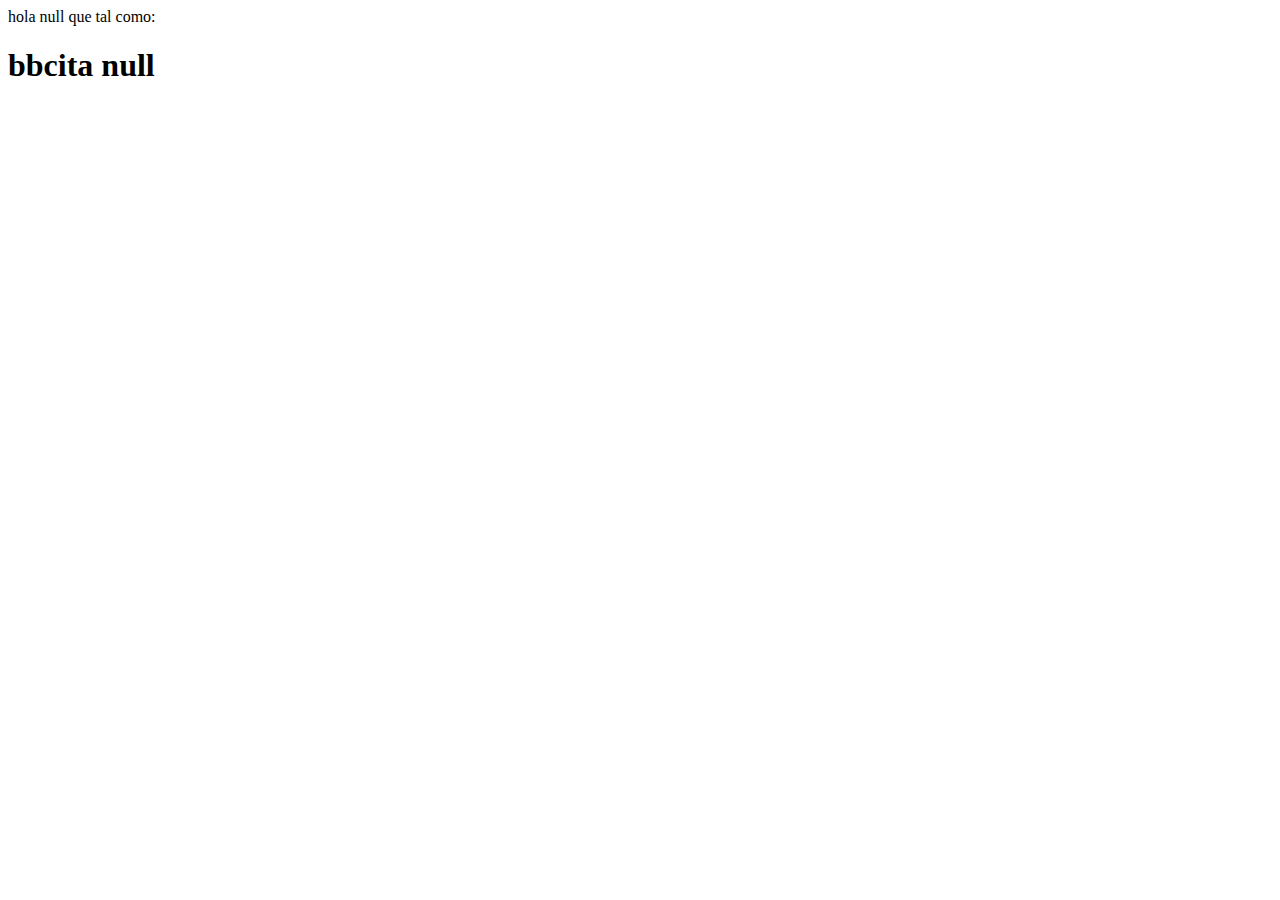
==== index.html @ 6418dfca "Commit: curso trabajo" ====
<!DOCTYPE html>
<html>

<head>
    <meta charset="utf-8">
    <meta http-equiv="X-UA-Compatible" content="IE=edge">
    <title>Page Title</title>
    <meta name="viewport" content="width=device-width, initial-scale=1">
    <link rel="stylesheet" type="text/css" media="screen" href="estilos.css">
    <script src="https://ajax.googleapis.com/ajax/libs/jquery/3.4.0/jquery.min.js"></script>
    <script src="plantillas.js"></script>
</head>

<body>
    <!-- <div class="divcentral">
        <ul id="lista1">
            <li>
                <a href="https://informaticapc.com/">Ir a InformaticaPC</a>
            </li>
            <li>
                <span class="separador">alo </span>
            </li>
            <li>
                <span class="separador">| </span><a href="http://www.google.es/">Ir a Google</a>
            </li>
            <li>
                <span class="separador">| </span><a href="http://www.yahoo.es/">Ir a Yahoo</a>
            </li>
            <li>
                <span class="separador">| </span><a href="http://www.bing.es/">Ir a Bing</a>
            </li>
        </ul>

    </div> 
  <iframe src="https://www.youtube.com/watch?v=FoYV85SN6jU" frameborder="8">d</iframe>

    <script type="text/javascript">
    $(".separador").click(function(){
        $("span").html("oli");
    });
    
    </script> -->
</body>

</html>
---- estilos.css ----
/* 
estilos para hacer reset al navegador
*/
/* html, body, div, span, applet, object, iframe,
h1, h2, h3, h4, h5, h6, p, blockquote, pre,
a, abbr, acronym, address, big, cite, code,
del, dfn, em, img, ins, kbd, q, s, samp,
small, strike, strong, sub, sup, tt, var,
b, u, i, center,
dl, dt, dd, ol, ul, li,
fieldset, form, label, legend,
table, caption, tbody, tfoot, thead, tr, th, td,
article, aside, canvas, details, embed, 
figure, figcaption, footer, header, hgroup, 
menu, nav, output, ruby, section, summary,
time, mark, audio, video {
	margin: 0;
	padding: 0;
	border: 0;
	font-size: 100%;
	font: inherit;
	vertical-align: baseline;
} */
/* HTML5 display-role reset for older browsers */
/* article, aside, details, figcaption, figure, 
footer, header, hgroup, menu, nav, section {
	display: block;
}
body {
	line-height: 1;
}
ol, ul {
	list-style: none;
}
blockquote, q {
	quotes: none;
}
blockquote:before, blockquote:after,
q:before, q:after {
	content: '';
	content: none;
}
table {
	border-collapse: collapse;
	border-spacing: 0;
}  */

/*estilos generales

.divcentral{
    width: 100%;
    text-align: center;
}

#lista1 {
    font-family:Arial;
    font-weight:bold;
    font-size:13px;
}
.separador {
    color:gray;
}
#lista1 li {
     display:inline;
     padding-left:3px;
     padding-right:3px;
    background-color:black;
}
a {
    color:white;
    text-decoration:none;
}
a:hover {
    color:black;
    background-color:lightgray;
}
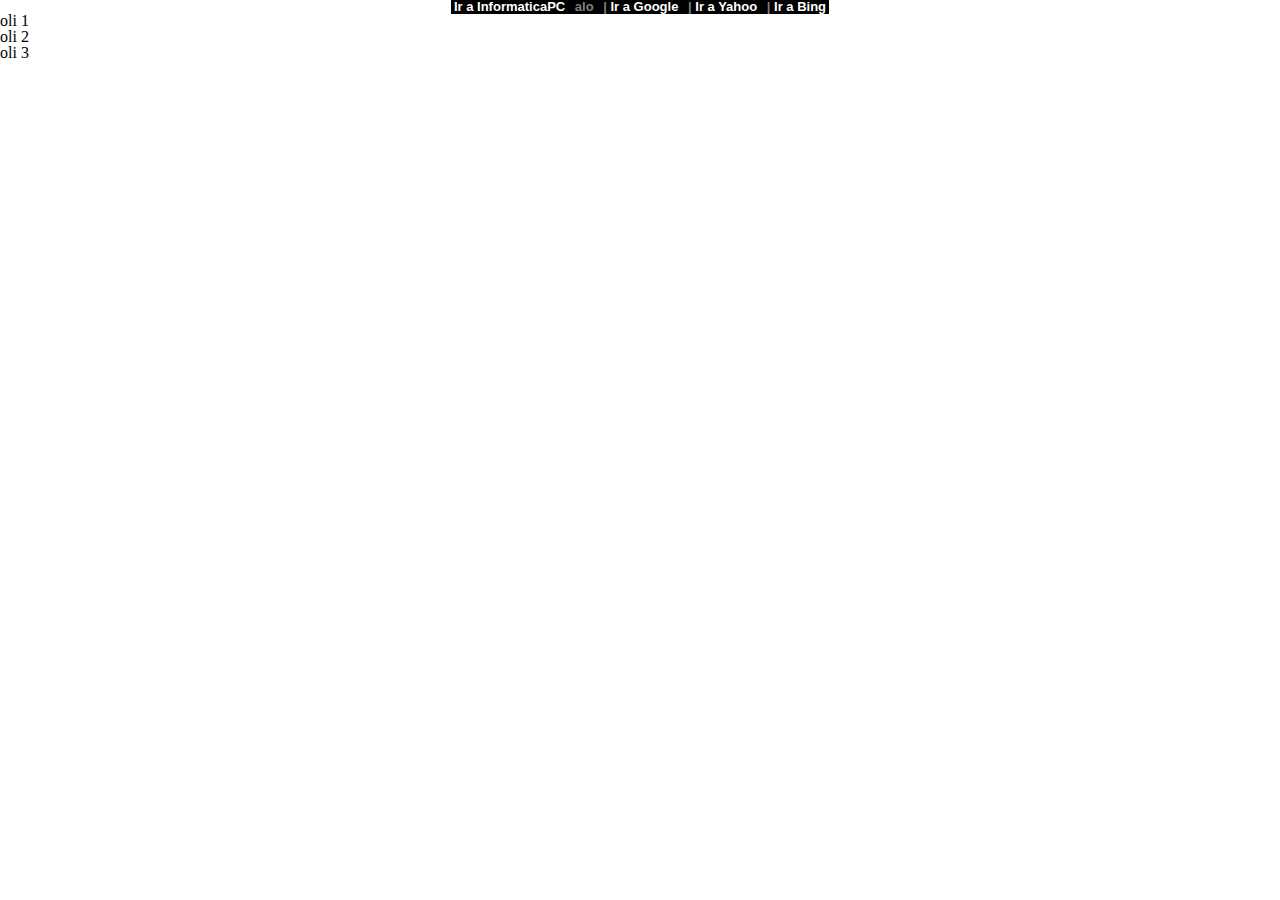
==== commit dd9ed013: "Commit: no pude" ====
--- a/index.html
+++ b/index.html
@@ -8,11 +8,11 @@
     <meta name="viewport" content="width=device-width, initial-scale=1">
     <link rel="stylesheet" type="text/css" media="screen" href="estilos.css">
     <script src="https://ajax.googleapis.com/ajax/libs/jquery/3.4.0/jquery.min.js"></script>
-    <script src="plantillas.js"></script>
+    <script type="text/javascript" src="ejercicioDom.js"></script>
 </head>
 
 <body>
-    <!-- <div class="divcentral">
+    <div class="divcentral">
         <ul id="lista1">
             <li>
                 <a href="https://informaticapc.com/">Ir a InformaticaPC</a>
@@ -32,7 +32,18 @@
         </ul>
 
     </div> 
-  <iframe src="https://www.youtube.com/watch?v=FoYV85SN6jU" frameborder="8">d</iframe>
+    <div class="divcentral">
+    <section id="miSection">
+      
+    </section>
+
+    </div>
+    <div class="rojo"> oli 1</div>
+    <div class="rojo">oli 2</div>
+    <div class="amarillo">oli 3</div>
+ 
+
+  <!-- <iframe src="https://www.youtube.com/watch?v=FoYV85SN6jU" frameborder="8">d</iframe>
 
     <script type="text/javascript">
     $(".separador").click(function(){
--- a/estilos.css
+++ b/estilos.css
@@ -1,7 +1,7 @@
-/* 
+/* /* 
 estilos para hacer reset al navegador
 */
-/* html, body, div, span, applet, object, iframe,
+ html, body, div, span, applet, object, iframe,
 h1, h2, h3, h4, h5, h6, p, blockquote, pre,
 a, abbr, acronym, address, big, cite, code,
 del, dfn, em, img, ins, kbd, q, s, samp,
@@ -20,9 +20,9 @@
 	font-size: 100%;
 	font: inherit;
 	vertical-align: baseline;
-} */
+} 
 /* HTML5 display-role reset for older browsers */
-/* article, aside, details, figcaption, figure, 
+article, aside, details, figcaption, figure, 
 footer, header, hgroup, menu, nav, section {
 	display: block;
 }
@@ -43,9 +43,9 @@
 table {
 	border-collapse: collapse;
 	border-spacing: 0;
-}  */
+}  
 
-/*estilos generales
+/* estilos generales */
 
 .divcentral{
     width: 100%;
@@ -73,4 +73,4 @@
 a:hover {
     color:black;
     background-color:lightgray;
-}+} 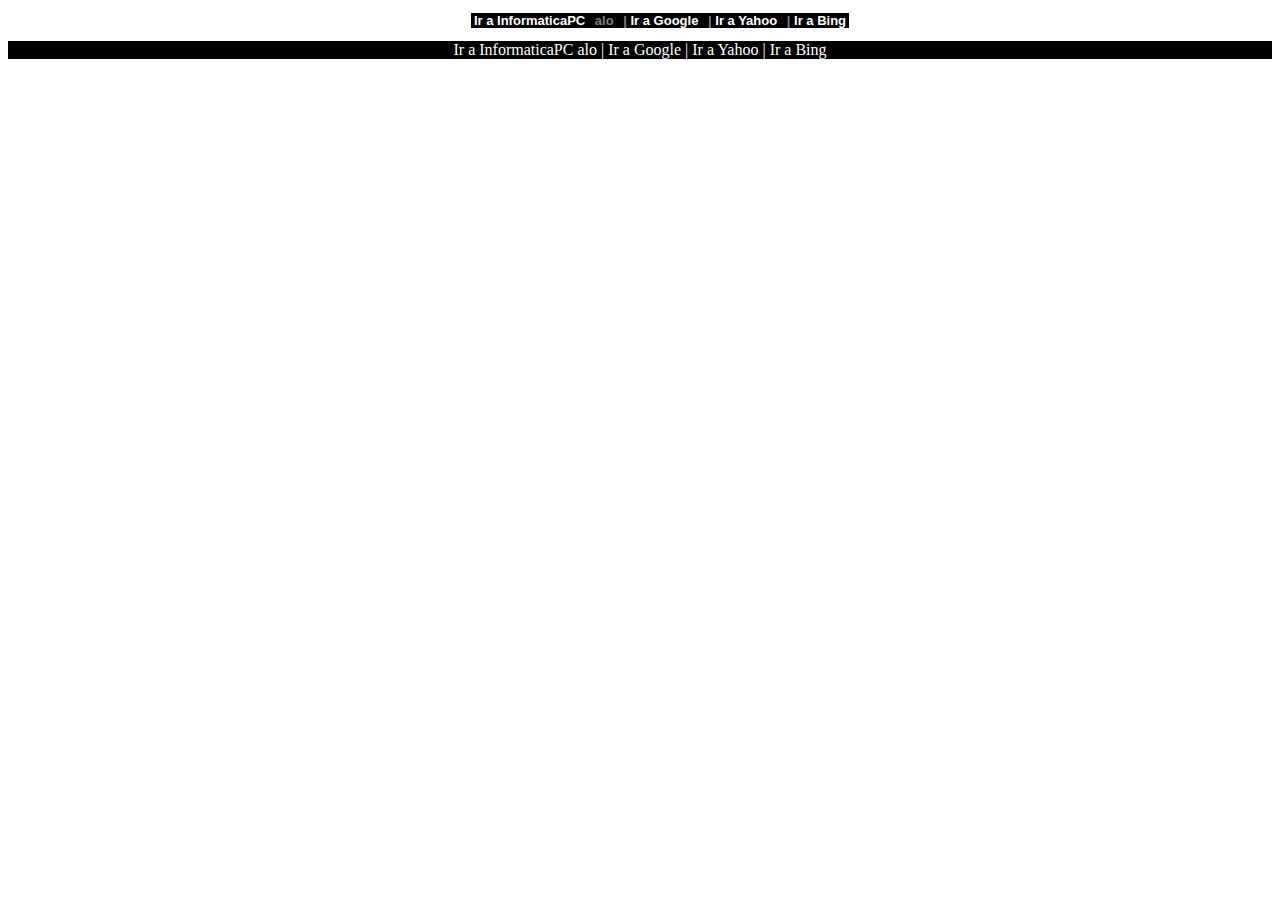
==== commit 9a3df556: "commit: aqui si sirve" ====
--- a/index.html
+++ b/index.html
@@ -8,7 +8,7 @@
     <meta name="viewport" content="width=device-width, initial-scale=1">
     <link rel="stylesheet" type="text/css" media="screen" href="estilos.css">
     <script src="https://ajax.googleapis.com/ajax/libs/jquery/3.4.0/jquery.min.js"></script>
-    <script type="text/javascript" src="ejercicioDom.js"></script>
+    
 </head>
 
 <body>
@@ -32,17 +32,11 @@
         </ul>
 
     </div> 
-    <div class="divcentral">
-    <section id="miSection">
-      
-    </section>
+    <div = class="divcentral">
+        <section id="miSection">
 
+        </section>
     </div>
-    <div class="rojo"> oli 1</div>
-    <div class="rojo">oli 2</div>
-    <div class="amarillo">oli 3</div>
- 
-
   <!-- <iframe src="https://www.youtube.com/watch?v=FoYV85SN6jU" frameborder="8">d</iframe>
 
     <script type="text/javascript">
@@ -52,5 +46,5 @@
     
     </script> -->
 </body>
-
+<script src="DOM.js"></script>
 </html>--- a/estilos.css
+++ b/estilos.css
@@ -1,7 +1,7 @@
 /* /* 
 estilos para hacer reset al navegador
 */
- html, body, div, span, applet, object, iframe,
+/* html, body, div, span, applet, object, iframe,
 h1, h2, h3, h4, h5, h6, p, blockquote, pre,
 a, abbr, acronym, address, big, cite, code,
 del, dfn, em, img, ins, kbd, q, s, samp,
@@ -20,9 +20,9 @@
 	font-size: 100%;
 	font: inherit;
 	vertical-align: baseline;
-} 
+} */
 /* HTML5 display-role reset for older browsers */
-article, aside, details, figcaption, figure, 
+/* article, aside, details, figcaption, figure, 
 footer, header, hgroup, menu, nav, section {
 	display: block;
 }
@@ -43,7 +43,7 @@
 table {
 	border-collapse: collapse;
 	border-spacing: 0;
-}  
+}  */
 
 /* estilos generales */
 
@@ -51,7 +51,11 @@
     width: 100%;
     text-align: center;
 }
-
+#miSection{
+    width: 100%;
+    background: black;
+    
+}
 #lista1 {
     font-family:Arial;
     font-weight:bold;
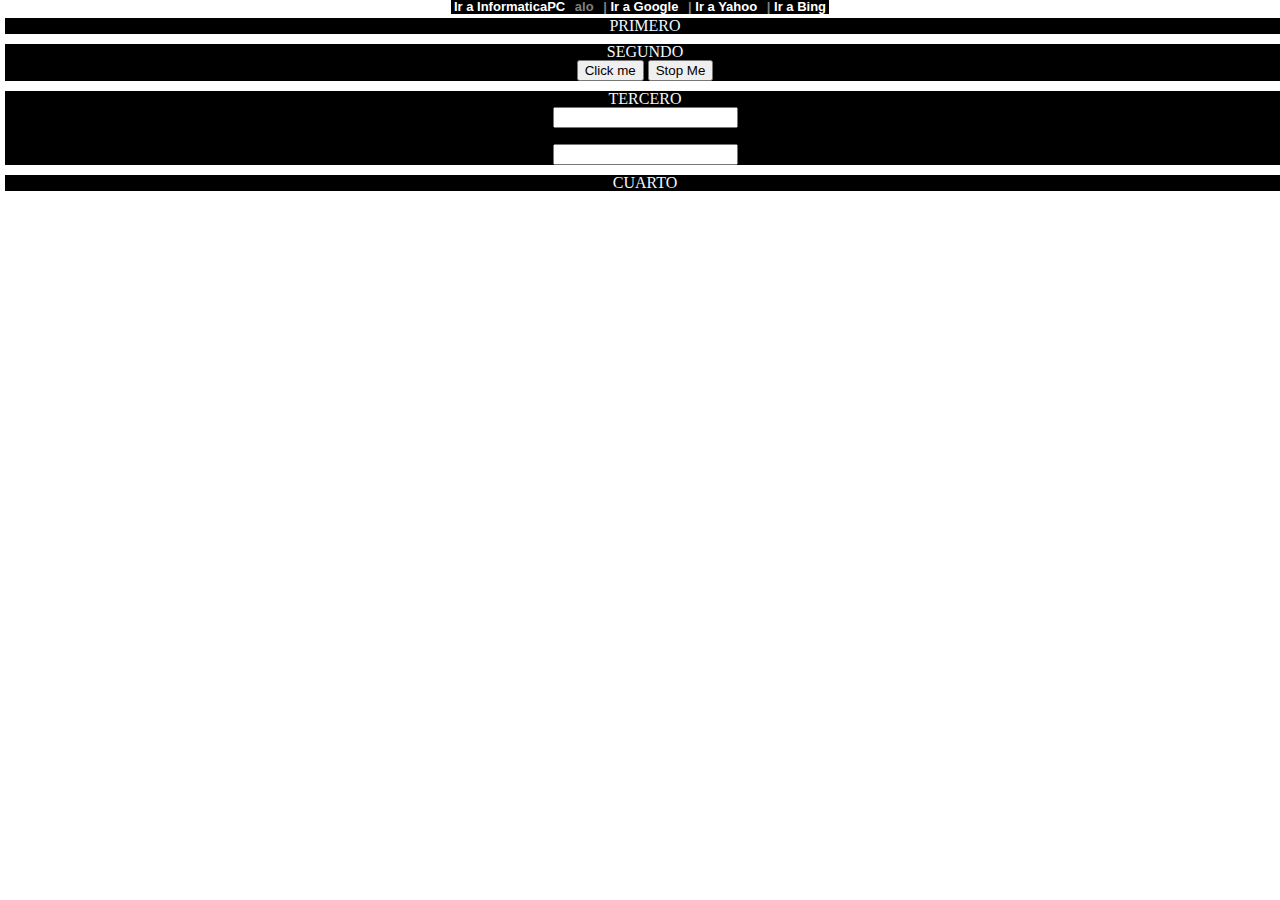
==== commit 2ec91ae2: "Commit: formulario" ====
--- a/index.html
+++ b/index.html
@@ -7,8 +7,7 @@
     <title>Page Title</title>
     <meta name="viewport" content="width=device-width, initial-scale=1">
     <link rel="stylesheet" type="text/css" media="screen" href="estilos.css">
-    <script src="https://ajax.googleapis.com/ajax/libs/jquery/3.4.0/jquery.min.js"></script>
-    
+    <!-- <script src="https://ajax.googleapis.com/ajax/libs/jquery/3.4.0/jquery.min.js"></script> -->
 </head>
 
 <body>
@@ -32,9 +31,32 @@
         </ul>
 
     </div> 
-    <div = class="divcentral">
+    <div = class="divcentral1">
         <section id="miSection">
+            <h1 style="color: aliceblue">PRIMERO</h1>
+        </section>
+    </div>
+    <div = class="divcentral1">
+        <section id="miSection">
+           <h1 style="color: aliceblue">SEGUNDO</h1>
+           <button id="boton" >Click me</button>
+           <button id="detener" >Stop Me</button>
+        </section>
+    </div>
+    <div = class="divcentral1">
+        <section id="miSection">
+            <h1 style="color: aliceblue">TERCERO</h1>
+            <form action="">
+                <input type="text" name="nombre" id="campo_nombre">
+                <p>a</p>
+                <input type="text" name="nombre2" id="campo_nombre1">
 
+            </form>
+        </section>
+    </div>
+    <div = class="divcentral1">
+        <section id="miSection">
+            <h1 style="color: aliceblue">CUARTO</h1>
         </section>
     </div>
   <!-- <iframe src="https://www.youtube.com/watch?v=FoYV85SN6jU" frameborder="8">d</iframe>
@@ -45,6 +67,8 @@
     });
     
     </script> -->
+    <script type="text/javascript" src="timers.js"></script> 
+
 </body>
-<script src="DOM.js"></script>
+
 </html>--- a/estilos.css
+++ b/estilos.css
@@ -1,7 +1,7 @@
 /* /* 
 estilos para hacer reset al navegador
 */
-/* html, body, div, span, applet, object, iframe,
+ html, body, div, span, applet, object, iframe,
 h1, h2, h3, h4, h5, h6, p, blockquote, pre,
 a, abbr, acronym, address, big, cite, code,
 del, dfn, em, img, ins, kbd, q, s, samp,
@@ -20,9 +20,9 @@
 	font-size: 100%;
 	font: inherit;
 	vertical-align: baseline;
-} */
+} 
 /* HTML5 display-role reset for older browsers */
-/* article, aside, details, figcaption, figure, 
+article, aside, details, figcaption, figure, 
 footer, header, hgroup, menu, nav, section {
 	display: block;
 }
@@ -43,11 +43,16 @@
 table {
 	border-collapse: collapse;
 	border-spacing: 0;
-}  */
+}  
 
 /* estilos generales */
 
 .divcentral{
+    width: 100%;
+    text-align: center;
+}
+.divcentral1{
+    padding: 5px;
     width: 100%;
     text-align: center;
 }
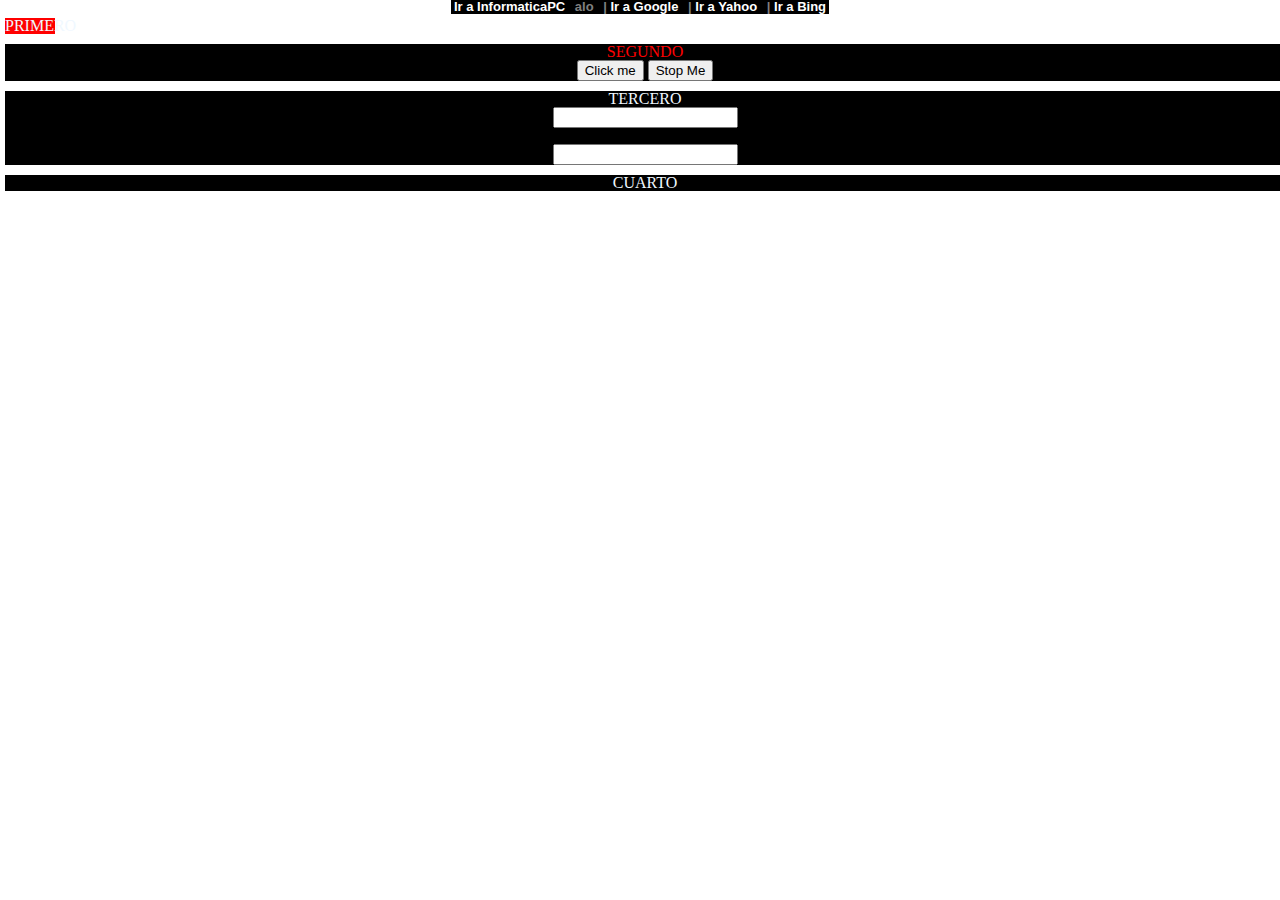
==== commit 907cd3e1: "commit: selectores" ====
--- a/index.html
+++ b/index.html
@@ -7,7 +7,7 @@
     <title>Page Title</title>
     <meta name="viewport" content="width=device-width, initial-scale=1">
     <link rel="stylesheet" type="text/css" media="screen" href="estilos.css">
-    <!-- <script src="https://ajax.googleapis.com/ajax/libs/jquery/3.4.0/jquery.min.js"></script> -->
+    <script src="/jquery/jquery-3.4.1.min.js"></script>
 </head>
 
 <body>
@@ -38,7 +38,7 @@
     </div>
     <div = class="divcentral1">
         <section id="miSection">
-           <h1 style="color: aliceblue">SEGUNDO</h1>
+           <h1 id = "j" style="color: aliceblue">SEGUNDO</h1>
            <button id="boton" >Click me</button>
            <button id="detener" >Stop Me</button>
         </section>
@@ -67,8 +67,7 @@
     });
     
     </script> -->
-    <script type="text/javascript" src="timers.js"></script> 
+    <script type="text/javascript" src="/jquery/selectores.js"></script> 
 
 </body>
-
 </html>--- a/estilos.css
+++ b/estilos.css
@@ -66,6 +66,9 @@
     font-weight:bold;
     font-size:13px;
 }
+.zebra{
+    border: 5px dashed dodgerblue;
+}
 .separador {
     color:gray;
 }
